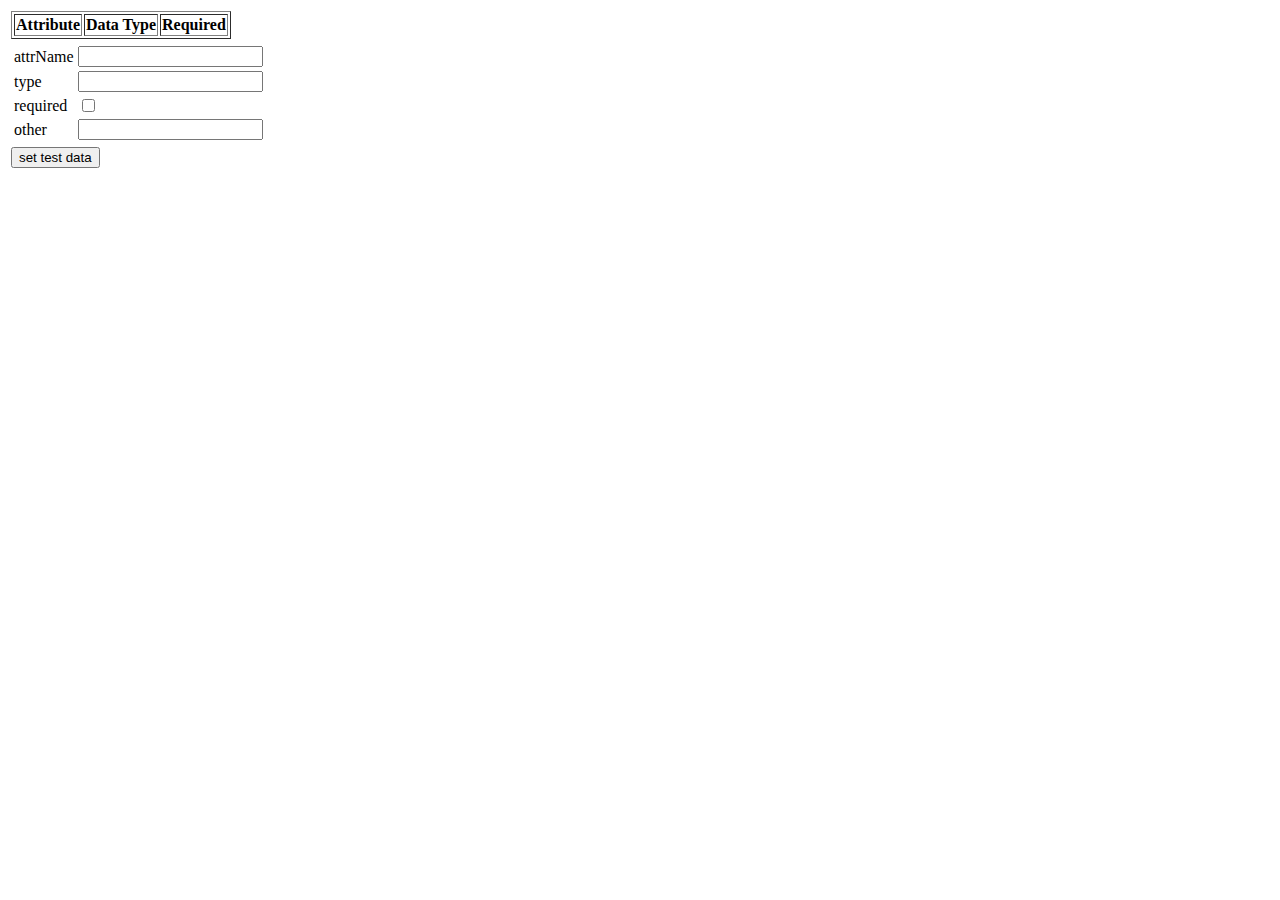
==== test/attributeEditor/index.html @ a6e50e8a "initial check-in lib: base library component: POC component building blocks test: show case how to u" ====
<html>
    <head>
        <meta charset="UTF-8" />
        <title>Layout Management</title>
        <link rel="shortcut icon" href="#">
        <script type="module" src="main.js"></script>
      </head>
    <body onload="main();">
      <table>
        <tr>
          <td><div id="attributeList"></div></td>
        </tr>
        <tr>
          <td><div id="attributeEditor"></div></td>
        </tr>
        <tr>
          <td><input type="button" value="set test data" onclick="setData();"></td>
        </tr>
      </table>
    </body>
</html>
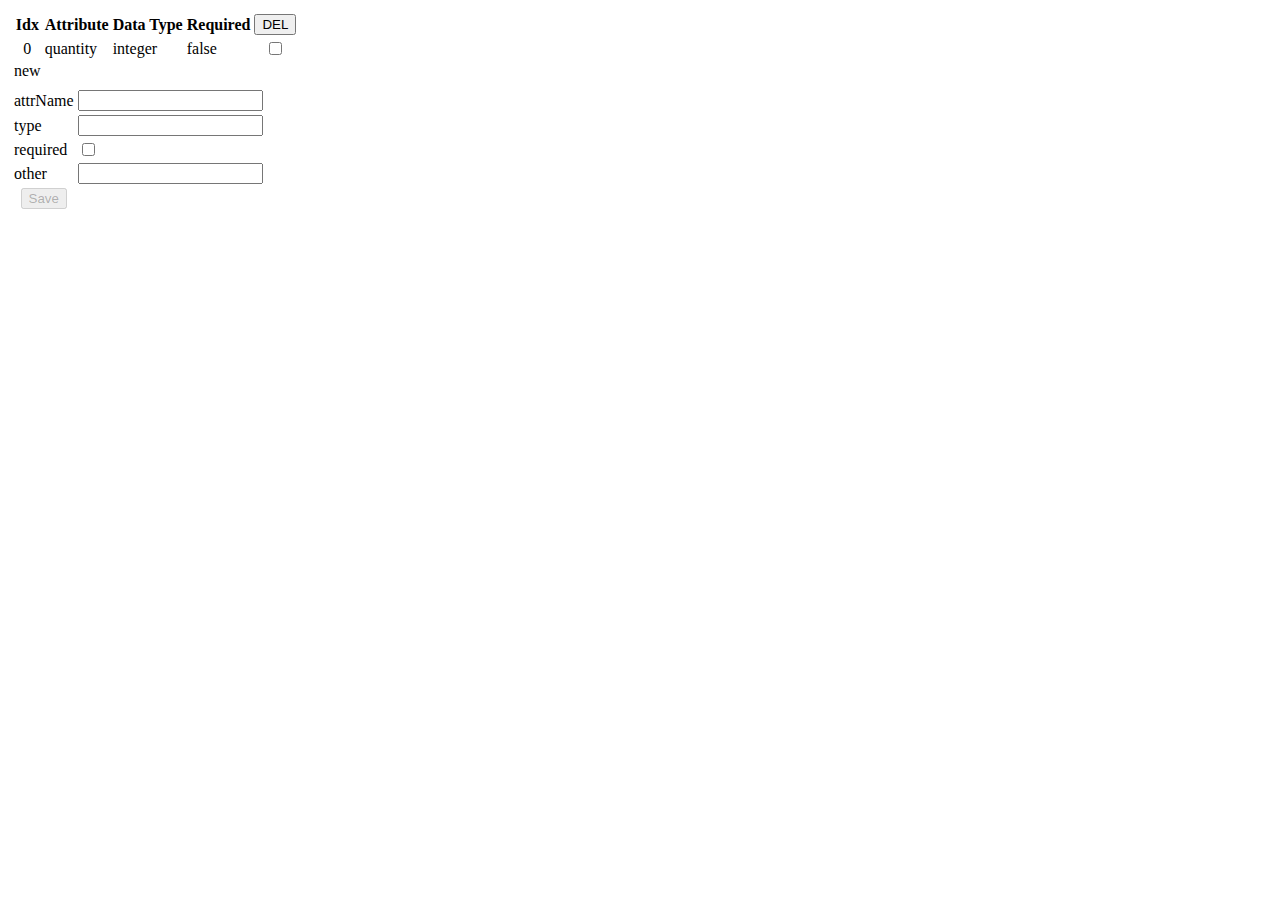
==== commit cb7e13c0: "refactor for improvement" ====
--- a/test/attributeEditor/index.html
+++ b/test/attributeEditor/index.html
@@ -12,10 +12,7 @@
         </tr>
         <tr>
           <td><div id="attributeEditor"></div></td>
-        </tr>
-        <tr>
-          <td><input type="button" value="set test data" onclick="setData();"></td>
-        </tr>
+        </tr>        
       </table>
     </body>
 </html>